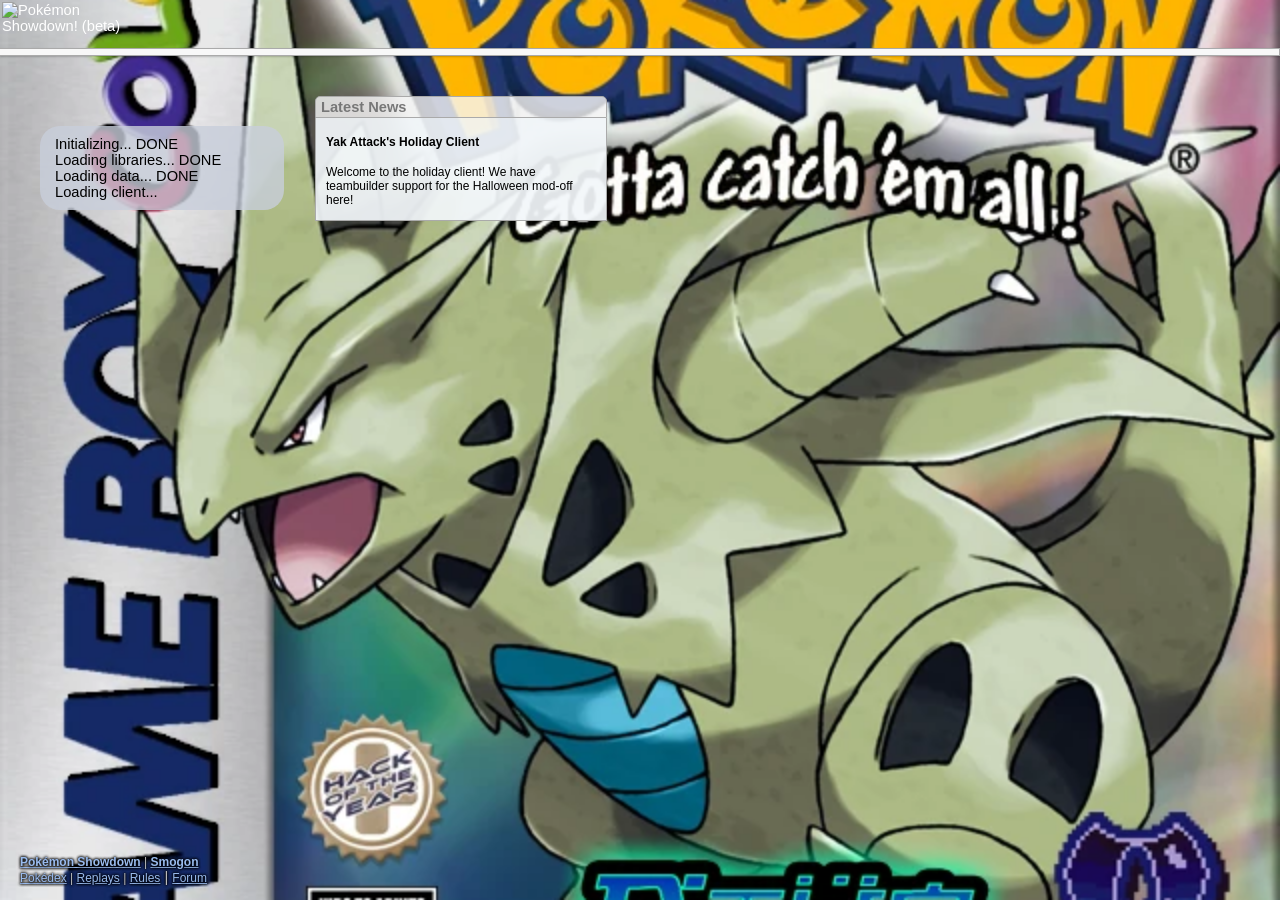
==== index.html @ c8889f90 "index.html" ====
﻿<!DOCTYPE html>
<html>
	<head>
		<meta charset="UTF-8" />
		<meta id="viewport" name="viewport" content="width=device-width" />
		<title>Holiday Server/Client</title>
		<link rel="shortcut icon" href="favicon.ico" id="dynamic-favicon" />
		<link rel="stylesheet" href="style/battle.css" />
		<link rel="stylesheet" href="style/client.css" />
		<link rel="stylesheet" href="style/sim-types.css" />
		<link rel="stylesheet" href="style/utilichart.css" />
		<link rel="stylesheet" href="style/font-awesome.css" />
		<meta name="robots" content="noindex" />
		<meta http-equiv="X-UA-Compatible" content="IE=Edge" />
		<script src="config/config.js"></script>
		<script>
			function loadRemoteData(src) {
				var scriptEl = document.createElement('script');
				scriptEl.src = src.replace(/.*\/?data\//g, 'https://play.pokemonshowdown.com/data/');
				document.head.appendChild(scriptEl);
			}
			Config.testclient = true;
			(function() {
				if (location.search !== '') {
					var m = /\?~~(([^:\/]*)(:[0-9]*)?)/.exec(location.search);
					if (m) {
						Config.server = {
							id: m[1],
							host: m[2],
							port: (m[3] && parseInt(m[3].substr(1))) || 8000
						};
					} else {
						alert('Unrecognised query string syntax: ' + location.search);
					}
				}
			})();
		</script>
		<!--[if lte IE 8]><script>
			Config.oldie = true;
		</script><![endif]-->
	</head>
	<body>
		<div id="header" class="header">
			<img class="logo" src="pokemonshowdownbeta.png" alt="Pok&eacute;mon Showdown! (beta)" width="146" height="44" /><div class="maintabbarbottom"></div>
		</div>
		<div class="ps-room scrollable" id="mainmenu"><div class="mainmenuwrapper">
			<div class="leftmenu">
				<div class="activitymenu">
					<div class="pmbox">
						<div class="pm-window news-embed">
							<h3><button class="closebutton" tabindex="-1" aria-label="Close"><i class="fa fa-times-circle"></i></button><button class="minimizebutton" tabindex="-1" aria-label="Minimize"><i class="fa fa-minus-circle"></i></button>Latest News</h3>
							<div class="pm-log" style="max-height:none">
								<div class="newsentry"><h4>Yak Attack's Holiday Client</h4><p>Welcome to the holiday client! We have teambuilder support for the Halloween mod-off here!</p><strong></strong></div>
							</div>
						</div>
					</div>
				</div>
				<div class="mainmenu">
					<div id="loading-message" class="mainmessage">Initializing... <noscript>FAILED<br /><br />Pok&eacute;mon Showdown requires JavaScript.</noscript></div>
				</div>
			</div>
			<div class="rightmenu">
			</div>
			<div class="mainmenufooter">
				<small><a href="//pokemonshowdown.com/" target="_blank"><strong>Pok&eacute;mon Showdown</strong></a> | <a href="http://smogon.com/" target="_blank"><strong>Smogon</strong></a><br><a href="//pokemonshowdown.com/dex/" target="_blank">Pokédex</a> | <a href="//pokemonshowdown.com/replay/" target="_blank">Replays</a> | <a href="//pokemonshowdown.com/rules" target="_blank">Rules</a></small> | <small><a href="//pokemonshowdown.com/forums/" target="_blank">Forum</a></small>
			</div>
		</div></div>
		<script>
			document.getElementById('loading-message').innerHTML += ' DONE<br />Loading libraries...';
		</script>
		<script nomodule src="/js/lib/ps-polyfill.js"></script>
		<script src="js/lib/jquery-2.1.4.min.js"></script>
		<script src="js/lib/jquery-cookie.js"></script>
		<script src="js/lib/autoresize.jquery.min.js"></script>
		<script src="js/battle-sound.js"></script>
		<script src="config/testclient-key.js"></script>
		<script src="js/lib/html-css-sanitizer-minified.js"></script>
		<script src="js/lib/lodash.core.js"></script>
		<script src="js/lib/backbone.js"></script>
		<script src="js/lib/d3.v3.min.js"></script>

		<script>
			document.getElementById('loading-message').innerHTML += ' DONE<br />Loading data...';
			window.exports = window;
		</script>

		<script src="js/battledata.js" onerror="alert('You must build the client with `node build` before using testclient.html')"></script>
		<script src="data/text.js" onerror="loadRemoteData(this.src)"></script>
		<script src="data/pokedex-mini.js" onerror="loadRemoteData(this.src)"></script>
		<script src="data/pokedex-mini-bw.js" onerror="loadRemoteData(this.src)"></script>
		<script src="data/typechart.js" onerror="loadRemoteData(this.src)"></script>
		<script src="js/battle.js"></script>
		<script src="js/lib/sockjs-1.4.0-nwjsfix.min.js"></script>
		<script src="js/lib/color-thief.min.js"></script>

		<script>
			document.getElementById('loading-message').innerHTML += ' DONE<br />Loading client...';
		</script>

		<script src="js/client.js"></script>
		<script src="js/client-topbar.js"></script>
		<script src="js/client-mainmenu.js"></script>
		<script src="js/client-teambuilder.js"></script>
		<script src="js/client-ladder.js"></script>
		<script src="js/client-chat.js"></script>
		<script src="js/client-chat-tournament.js"></script>
		<script src="js/battle-tooltips.js"></script>
		<script src="js/client-battle.js"></script>
		<script src="js/client-rooms.js"></script>
		<script src="js/storage.js"></script>
		<script src="data/graphics.js" onerror="loadRemoteData(this.src)"></script>

		<script src="data/pokedex.js" onerror="loadRemoteData(this.src)"></script>
		<script src="data/moves.js" onerror="loadRemoteData(this.src)"></script>
		<script src="data/items.js" onerror="loadRemoteData(this.src)"></script>
		<script src="data/abilities.js" onerror="loadRemoteData(this.src)"></script>

		<script src="data/search-index.js" onerror="loadRemoteData(this.src)"></script>
		<script src="data/teambuilder-tables.js" onerror="loadRemoteData(this.src)"></script>
		<script src="data/mod-sprites.js" onerror="loadRemoteData(this.src)"></script>
		<script src="data/mod-config.js" onerror="loadRemoteData(this.src)"></script>
		<script src="js/battle-dex-search.js"></script>
		<script src="js/search.js"></script>

		<script src="data/aliases.js" async="async" onerror="loadRemoteData(this.src)"></script>

		<script>
			window.onload = () => {
				window.app = new App();
			}
		</script>

	</body>
</html>
---- style/client.css ----
/*********************************************************
 * Global
 *********************************************************/

 html, body {
	margin: 0;
	padding: 0;
	height: 100%;
	overflow: visible;
}
body {
	color: white;
	font-size: 11pt;
	font-family: Verdana, Helvetica, Arial, sans-serif;

	/* see http://pokemonshowdown.com/credits */
	background: #344b6c url(../fx/prism1.png) no-repeat left center fixed;
	-webkit-background-size: cover;
	-moz-background-size: cover;
	-o-background-size: cover;
	background-size: cover;
}

.pad {
	margin: 0;
	padding: 5px 15px;
}
.pad p {
	margin: 9px 0;
}
.label {
	font-size: 9pt;
	font-weight: bold;
	display: block;
}
.optlabel {
	font-size: 9pt;
	display: block;
}
.label strong {
	font-size: 11pt;
	display: block;
}
.label .textbox {
	display: block;
}
.textbox {
	border: 1px solid #AAAAAA;
	border-radius: 3px;
	padding: 2px 3px;
	font-family: Verdana, Helvetica, Arial, sans-serif;
	font-size: 9pt;

	box-shadow: inset 0px 1px 2px #CCCCCC, 1px 1px 0 rgba(255,255,255,.6);
	background: #F8FBFD;
	color: black;
}
.textbox:hover {
	border-color: #474747;
	box-shadow: inset 0px 1px 2px #D2D2D2, 1px 1px 0 rgba(255,255,255,.6);
	background: #FFFFFF;
}
.textbox:focus,
.button:focus {
	outline: 0 none;
	border-color: #004488;
	box-shadow: inset 0px 1px 2px #D2D2D2, 0px 0px 5px #2266AA;
}
.textbox:focus {
	background: #FFFFFF;
}
.textbox.disabled, .textbox:disabled {
	background: #CCCCCC;
	color: #555555;
}
.buttonbar {
	margin-top: 1em;
	text-align: center;
}

hr {
	border-top: 1px solid #999999;
	border-bottom: 0;
	border-left: 0;
	border-right: 0;
}

select {
	font-size: 9pt;
	font-family: Verdana, Helvetica, Arial, sans-serif;
}

/* .dark a.button {
	color: #222222;
	text-shadow: 0 1px 0 white;
	border: solid 1px #AAAAAA;
	background: #e3e3e3;
	background: linear-gradient(to bottom,  #f6f6f6,  #e3e3e3);
}
.dark a.button:hover {
	background: #cfcfcf;
	background: linear-gradient(to bottom,  #f2f2f2,  #c2c2c2);
	border-color: #606060;
}
.dark a.button:active {
	background: linear-gradient(to bottom,  #cfcfcf,  #f2f2f2);
} */

.dark .button.notifying {
	background: #6BACC5;
	border-color: #2C9CC1;
}

.dark .button.notifying.subtle {
	border-color: #000000;
	background: #b2d7f7;
	color: black;
}

.dark .button.notifying:hover {
	background: #6BACC5;
	border-color: #FFFFFF;
}

.dark a.button:visited {
	color: #F9F9F9;
}
.dark a.button.subtle-notifying {
	color: #61A3BB;
}

.dark .textbox {
	border-color: #888888;

	box-shadow: none;
	background: #282B2D;
	color: #DDD;
}
.dark .textbox:hover {
	border-color: #BBBBBB;
	box-shadow: none;
	background: #222222;
}
.dark .textbox:focus,
.dark .button:focus {
	outline: 0 none;
	border-color: #BBBBBB;
	box-shadow: 0px 0px 4px #88CCFF, 0px 0px 4px #88CCFF;
}
.dark .textbox:focus {
	background: #111111;
}
/* .dark .roomtab.button.closable,
.dark .roomtab.button {
	background: #3A3A3A;
	border-color: #A9A9A9;
	color: #F9F9F9;
	text-shadow: 1px 1px 0 #111;
}
.dark .roomtab.button:hover {
	background: #606060;
	border-color: #EEEEEE;
}
.dark .roomtab.button.cur.closable,
.dark .roomtab.button.cur {
	background: #636363;
	border-color: #A9A9A9;
	color: #F9F9F9;
	text-shadow: 1px 1px 0 #111;
} */
.dark .tabbar a.button.subtle-notifying {
	color: #6BACC5;
}
.dark .tabbar a.button.notifying {
	background: #6BACC5;
	border-color: #2C9CC1;
	color: #000;
	text-shadow: none;
}
.dark .maintabbarbottom {
	background: #636363;
	border-color: #A9A9A9;
}

/* .dark button {
	background: #777777;
	box-shadow: none;
	border: 1px solid #EEEEEE;
	color: #EEEEEE;
	border-radius: 5px;
}
*/
.dark .folderButton,
.dark .tabbar a.button,
.dark .popupmenu .folderButton,
.dark .popupmenu .folderButtonOpen,
.dark .popupmenu button.button {
	background: #484848;
	box-shadow: inset 0 3px 4px rgba(255, 255, 255, 0.25);
	border-color: #A9A9A9;
	text-shadow: none;
	color: #F9F9F9;
}

.dark .popupmenu button.folderButtonOver {
	background: linear-gradient(to bottom, #2a2a2a, #313131);
}

.dark .popupmenu button.folderButtonOpen:hover {
	color: #F9F9F9;
}

.dark .popupmenu button.folderButtonOpen:hover,
.dark .folderButton:hover,
.dark .popupmenu button.folderButton:hover,
.dark .popupmenu button.button:hover,
.dark .tabbar a.button:hover {
	background: #606060;
	border-color: #EEEEEE;
}

.dark .folderButton:hover,
.dark .popupmenu button.folderButton:hover,
.dark .popupmenu button.button:hover {
	color: #F9F9F9;
}

.dark .tabbar a.button.notifying:hover {
	background: #92C2D3;
}
.dark .tabbar a.button:active {
	background: #3A3A3A;
	border-color: #EEEEEE;
	box-shadow: none;
}
.dark .button.cur,
.dark .button.cur:hover,
.dark .tabbar a.button.cur,
.dark .tabbar a.button.cur:hover {
	background: #636363;
	border-color: #A9A9A9;
	box-shadow: none;
	color: #F9F9F9;
}
.dark .button.disabled,
.dark .button.disabled:hover,
.dark .button.disabled:active {
	background: #555555;
	border-color: #555555;
	box-shadow: none;
	color: #999999;
}
/*
.dark .closebutton,
.dark .minimizebutton,
.dark button.subtle {
	background: none;
	border: none;
} */

/*********************************************************
 * Header
 *********************************************************/

.header {
	position: relative;
	height: 50px;
	background: url(../fx/client-topbar-bg.png) repeat-x left top scroll;
}
.header h1 {
	margin: 0;
	padding: 0;
}
.header .logo {
	float: left;
	margin: 2px 0 0 2px;
}

.userbar {
	position: absolute;
	top: 12px;
	right: 12px;
	font-weight: bold;
}
.userbar .username {
	color: black;
	text-shadow: 1px 1px 0 #f8f8f8, 1px -1px 0 #f8f8f8, -1px 1px 0 #f8f8f8, -1px -1px 0 #f8f8f8;
}
.username {
	cursor: pointer;
}
@media (max-width: 500px) {
	.usernametext {
		display: none
	}
}
.userbar button.icon {
	height: 25px;
	width: 27px;
	font-size: 16px;
	text-align: center;
	padding: 0;
}
.userbar button.icon i {
	margin: 0 -5px;
}

.tabbar {
	position: absolute;
	bottom: 1px;
	left: 0;
	right: 0;

	display: block;
	list-style: none;
	margin: 0;
	padding: 0 0 0 0;
	height: 37px;
	text-align: left;

	color: white;
	text-shadow: 0 1px 0 black;
	font-size: 10pt;

	line-height: 100%;
}
.maintabbarbottom {
	content: "";
	display: block;
	position: absolute;
	left: 0;
	right: 0;
	bottom: -6px;
	height: 6px;
	background: #f8f8f8;
	border: solid 1px #AAAAAA;
	border-left: 0;
	margin: -1px 0 0 0;
	-webkit-box-shadow: 0 1px 2px rgba(0,0,0,.2);
	-moz-box-shadow: 0 1px 2px rgba(0,0,0,.2);
	box-shadow: 0 1px 2px rgba(0,0,0,.2);
}
.tabbar.maintabbar {
	margin-left: 144px;
	margin-right: 165px;
	overflow: hidden;
}
.tabbar.maintabbar.minitabbar {
	margin-left: 0;
}
.maintabbar .inner {
	width: 400%; /* make sure overflows go right and not down */
}
.maintabbar .overflow {
	position: absolute;
	bottom: 0;
	right: 0;
	z-index: 12;
}
.maintabbar .overflow .button {
	height: 37px;
	width: 32px;
	font-size: 12pt;
	margin: 0;
	border-radius: 0;
}

.popupmenu button.button {
	outline: none;
	cursor: pointer;
	text-align: center;
	text-decoration: none;
	border-radius: 5px;
	-webkit-box-shadow: 0 1px 2px rgba(0,0,0,.2), inset 0 -1px 2px rgba(255,255,255,1);
	-moz-box-shadow: 0 1px 2px rgba(0,0,0,.2), inset 0 -1px 2px rgba(255,255,255,1);
	box-shadow: 0 1px 2px rgba(0,0,0,.2), inset 0 -1px 2px rgba(255,255,255,1);
	border-radius: 5px;
	font-family: Verdana, Helvetica, Arial, sans-serif;
	display: inline-block;

	/* default colors */
	color: #222222;
	text-shadow: 0 1px 0 white;
	border: solid 1px #AAAAAA;
	background: #e3e3e3;
	background: linear-gradient(to bottom,  #f6f6f6,  #e3e3e3);

	font-size: 9pt;
	padding: 3px 8px;
}

.popupmenu i {
	display: inline-block;
	width: 16px;
	color: #777777;
}

.popupmenu button.folderButton,
.popupmenu button.folderButtonOpen {
	width: 172px;
	outline: none;
	cursor: pointer;
	text-decoration: none;
	border-radius: 5px;
	-webkit-box-shadow: 0 1px 2px rgba(0,0,0,.2), inset 0 -1px 2px rgba(255,255,255,1);
	-moz-box-shadow: 0 1px 2px rgba(0,0,0,.2), inset 0 -1px 2px rgba(255,255,255,1);
	box-shadow: 0 1px 2px rgba(0,0,0,.2), inset 0 -1px 2px rgba(255,255,255,1);
	border-radius: 5px;
	font-family: Verdana, Helvetica, Arial, sans-serif;
	display: inline-block;
	/* default colors */
	color: #222222;
	text-shadow: 0 1px 0 white;
	border: solid 1px #AAAAAA;
	background: #e3e3e3;
	background: linear-gradient(to bottom,  #f6f6f6,  #e3e3e3);
	font-size: 9pt;
	padding: 3px 8px;
}

.popupmenu button.folderButtonOpen {
	background: linear-gradient(to bottom,  #e4e4e4,  #d3d3d3);
}

.button.small,
.button.small {
	font-size: 8pt;
	padding: 2px 5px;
}
.button.big,
.button.big {
	font-size: 12pt;
	padding: 5px 10px;
}
.popupmenu button.folderButton:hover,
.popupmenu button.folderButtonOpen:hover,
.popupmenu button.button:hover {
	background: #cfcfcf;
	background: linear-gradient(to bottom,  #f2f2f2,  #c2c2c2);
	border-color: #606060;
}
.popupmenu button.button:active {
	background: linear-gradient(to bottom,  #cfcfcf,  #f2f2f2);
}

.mainmenuwrapper .menugroup .button.disabled,
.mainmenuwrapper .menugroup .button.disabled:hover,
.mainmenuwrapper .menugroup .button.disabled:active {
	cursor: default;
	background: #EEEEEE;
	border-color: #CCCCCC;
	border-style: solid;
	border-width: 1px;
	color: #999999;
	text-shadow: none;
	box-shadow: 0 1px 2px rgba(0,0,0,.1);
}

.button.notifying {
	border-color: #AA8866;
	background: #e3c3a3;
}
.button.notifying:hover {
	border-color: #604020;
	background: #cfaf8f;
}
.button.notifying.subtle {
	border-color: #000000;
	background: #b2d7f7;
	color: black;
}
.button.cur,
.folderButton.cur,
.button.cur:hover {
	color: #777777;
	background: #f8f8f8;
	box-shadow: none;
	border-color: #AAAAAA;
	cursor: default;
}
.button.subtle-notifying {
	color: #AA6600;
}
.button.subtle-notifying .fa-comment-o:before,
.button.notifying .fa-comment-o:before {
	content: "\f0e6";
}

i.subtle {
	opacity: 0.25;
	filter: alpha(opacity=25);
}

i.subtle:hover {
	opacity: 1.0;
	filter: alpha(opacity=100);
}


.tabbar li,
.tabbar ul {
	display: block;
	float: left;

	list-style: none;
	margin: 0;
	padding: 0;
}
.tabbar a.button {
	display: inline-block;
	height: 28px;
	min-width: 52px;
	white-space: nowrap;

	position: relative;
	padding: 3px 2px 3px 2px;
	margin: 0 -1px 0 0;
	top: 1px;
	border-radius: 0;
	box-shadow: none;
	font-size: 11px;
}
.tabbar a.button i {
	display: block;
	text-align: center;
	margin: 1px auto 0 auto;
	font-style: normal;
	font-size: 14px;
	height: 14px;
}
.tabbar a.button span {
	display: block;
	overflow: hidden;
}
.tabbar a.button i.text {
	font-size: 11px;
	margin-right: 8px;
	padding-left: 0;
	overflow: hidden;
	font-weight: bold;
}
.tabbar a.button i.text + span {
	margin-right: -6px;
}
.tabbar a.button:hover,
.tablist a.button:hover {
	z-index: 10;
}
.tabbar a.button.cur,
.tabbar a.button.cur:hover {
	border-bottom: 0;
	padding-top: 3px;
	padding-bottom: 5px;
	top: 0px;
}
.tabbar li:first-child a.button {
	border-top-left-radius: 5px;
	margin-left: 6px;
}
.tabbar li:last-child a.button {
	border-top-right-radius: 5px;
}
.tabbar a.closable {
	padding-right: 8px;
}
.tabbar .closebutton {
	display: inline-block;
	margin: 0 0 0 -17px;
	width: 17px;
	text-align: left;
	top: 3px;
	vertical-align: top;
	position: relative;
	z-index: 11;
}
.tabbar a.cur + .closebutton {
	top: 2px;
}
.header-username,
.closebutton,
.minimizebutton {
	text-decoration: none;
	font-size: 14px;
	color: #999999;
	text-shadow: none;
	border: 0;
	padding: 0;
	margin: 0;
	background: transparent;
	cursor: pointer;
}
.closebutton:hover {
	color: #BB2222;
}
span.header-username:hover {
	color: #333333;
}
.minimizebutton:hover,
.pm-window h3:hover .minimizebutton {
	color: #333333;
}
.pm-window h3 .closebutton:hover + .minimizebutton {
	color: #999999 !important;
}
.pm-window h3 span.header-username:hover + .minimizebutton {
	color: #999999 !important;
}
.closebutton:active,
.minimizebutton:active {
	color: #661111;
}
.pm-minimized .minimizebutton .fa-minus-circle:before {
	content: "\f055";
}

.tablist li, .tablist ul {
	list-style: none;
	margin: 0;
	padding: 0;
}
.tablist ul {
	padding: 3px 0 4px 0;
}
.tablist li {
	margin: 0 -5px -1px -5px;
	padding: 0;
}
.tablist .button {
	position: relative;
	box-shadow: inset 0 0px 2px rgba(255,255,255,1);
	font-size: 11pt;
	padding: 4px 28px 4px 6px;
	width: 120px;
	height: 18px;
	text-align: left;
	border-radius: 0;
	display: block;
	white-space: nowrap;
	overflow: hidden;
	text-overflow: ellipsis;
}
.tablist li:first-child .button {
	border-top-left-radius: 5px;
	border-top-right-radius: 5px;
}
.tablist li:last-child .button {
	border-bottom-left-radius: 5px;
	border-bottom-right-radius: 5px;
}
.tablist .closebutton {
	display: block;
	float: right;
	margin-top: -28px;
	padding: 5px 0 0 0;
	height: 23px;
	font-size: 14px;
	width: 28px;
	text-align: center;

	position: relative;
	z-index: 11;
}
.tablist i.text {
	font-size: 9pt;
	font-weight: normal;
	font-style: normal;
	margin-right: 3px;
}
.tablist i.text::before {
	content: '[';
}
.tablist i.text::after {
	content: ']';
}

/*********************************************************
 * Rooms
 *********************************************************/

.ps-room {
	position: absolute;
	display: block;
	top: 56px;
	left: 0;
	right: 0;
	bottom: 0;

	border-left: 1px solid #AAAAAA;
	margin-left: -1px;
}
.scrollable {
	overflow: auto;
	-webkit-overflow-scrolling: touch;
	overflow-scrolling: touch;
}
.ps-room.ps-room-light {
	background: rgba(242,247,250,.85);
	color: black;
}
.ps-room.ps-room-opaque {
	background: #EEF2F5;
	color: black;
}

.ps-overlay {
	position: absolute;
	top: 0;
	left: 0;
	right: 0;
	bottom: 0;
	background: #CCCCCC;
	background: rgba(212, 212, 212, .5);

	overflow: auto;
	-webkit-overflow-scrolling: touch;
	overflow-scrolling: touch;
	z-index: 20;
}
.ps-popup {
	position: absolute;
	top: auto; right: auto; left: auto; bottom: auto;
	text-align: left;
	background: #E1E8E8;
	color: black;
	border: 1px solid #999999;
	padding: 2px 10px;

	border-radius: 6px;
	box-shadow: inset 1px 1px 0 #ffffff, inset -1px -1px 0 #DDDDDD, 2px 2px 3px rgba(0,0,0,.2);
	z-index: 20;
}
.ps-overlay .ps-popup {
	position: static;
	margin: 80px auto 20px auto;
	max-width: 320px;
}
.ps-popup p,
.ps-popup h3 {
	margin: 7px 0;
}
.ps-popup h3 {
	font-size: 12pt;
}
p.or {
	font-size: 12pt;
	font-style: italic;
	font-weight: bold;
	color: #444444;
	margin: 20px 0;
	text-align: center;
}
p.or:before,
p.or:after {
	content: "";
	font-size: 10px;
	padding: 0 0 0 85px;
	margin: 0 9px 0 0;
	border-bottom: 1px solid #777777;
	position: relative;
	top: -7px;
}
p.or:after {
	margin: 0 0 0 9px;
}
.ps-popup p.error {
	font-weight: bold;
	color: #EE4422;
}

.popupmenu, popupmenu li {
	margin: -2px 0 -1px 0;
	padding: 0;
	list-style: none;
	font-size: 8pt;
}
.popupmenu h3 {
	margin: 5px 0 0 -2px;
	padding: 1px 0;
	font-size: 8pt;
	color: #579;
}
.popupmenu li:first-child h3 {
	margin-top: 0;
}
.popupmenu button {
	display: block;
	font-size: 8pt;
	font-family: Verdana, Helvetica, Arial, sans-serif;
	margin: 0 0 0 6px;
	padding: 2px 3px;
	border: 1px solid transparent;
	border-radius: 2px;
	background: transparent;
	color: black;
	width: 204px;
	text-align: left;

	box-sizing: border-box;
}
@media (max-height:590px) {
	.popupmenu h3 {
		margin-top: 2px;
	}
	.popupmenu, popupmenu li {
		margin: -3px 0 -2px 0;
	}
}
@media (max-height:518px) {
	.popupmenu h3 {
		margin-top: 1px;
	}
}

.popupmenu button.sel {
	border-color: #AAAAAA;
	white-space: nowrap;
	overflow: hidden;
}
.popupmenu button:hover,
.popupmenu button.sel:hover {
	border-color: #888888;
	background: #D5D5D5;
	color: black;
}
.popupmenu button.button {
	margin: 2px auto 5px;
	width: 184px;
}
.select, .team {
	width: 230px;
	height: 32px;
	padding: 0 5px;
	font-size: 9pt;
	text-align: left;
	font-family: Verdana, Helvetica, Arial, sans-serif;
	cursor: pointer;

	border-radius: 4px;
	border: 1px solid #888888;
	background: #EEEEEE;
	box-shadow: inset 0 1px 0 #FFFFFF;
	background: linear-gradient(to bottom,  #edf2f8,  #d7e3ec);
	color: black;
	box-sizing: border-box;
}
.team:focus {
	outline: 0 none;
	border: 1px solid #004488;
	box-shadow: inset 0px 1px 2px #D2D2D2, 0px 0px 5px #2266AA;
}
.select.teamselect {
	height: 50px;
	white-space: nowrap;
	overflow: hidden;
}
.teamselect strong {
	display: block;
	font-size: 8pt;
	margin-right: 15px;
	text-align: center;
}
.teamselect:disabled strong {
	color: #777777;
}
.dark .teamselect:disabled strong {
	color: #505050;
}
.teamselect small {
	margin: -1px 0 0 -3px;
	display: block;
}
.teamselect small .picon {
	margin: 0 -3px;
}
.select:hover, .team.team-hover {
	border-color: #555555;
	background: #FFFFFF;
	background: linear-gradient(to bottom,  #dce4ec,  #c6d3e0);
}
.select:active, .team:active {
	border-color: #777777;
	background: #DDDDDD;
	box-shadow: none;
	background: linear-gradient(to bottom,  #d1dce6,  #e7edf2);
}
.select:after {
	float: right;
	font-size: 14px;
	content: "\f0d7";
	font-family: FontAwesome;
	-webkit-font-smoothing: antialiased;
	color: #777777;
}
.select:disabled {
	border-color: #999999;
	background: rgba(220,220,220,.65);
	color: #555555;
	box-shadow: none;
}
.select:disabled:after {
	color: #AAAAAA;
}
.select:disabled small {
	opacity: 0.7;
}
.select.preselected,
.select:disabled.preselected {
	color: black;
}

/*********************************************************
 * Main menu
 *********************************************************/

.leftmenu {
	padding: 40px 0 0 0;
	width: 324px;
}
.rightmenu {
	position: absolute;
	top: 40px;
	right: 25px;
}
.activitymenu {
	position: absolute;
	left: 325px;
	top: 40px;
}
.mainmenu {
	padding: 0 0 51px 0;
}

.battleform {
	width: 230px;
	text-align: left;
	margin: 0 auto;
}
.battleform .buttonbar {
	text-align: center;
}

.mainmenuwrapper {
	position: relative;
	min-height: 100%;
}
.mainmenufooter {
	position: absolute;
	bottom: 15px;
	left: 20px;
	color: #BBBBBB;
	text-shadow: 0 0 3px black, 0 0 3px black, 0 0 3px black;
}
.mainmenufooter blockquote {
	margin: 0 0 1em 0;
	padding: 0;
}
.mainmenufooter small {
	font-size: 9pt;
}
.mainmenufooter small small {
	font-size: 8pt;
}
.mainmenufooter a {
	text-decoration: underline;
	color: #99BBEE;
}
.mainmenufooter a:hover {
	text-decoration: underline;
	color: #CCDDFF;
}

.pmbox {
	width: 270px;
	margin: 0 auto;
	min-height: 2px;
}
.pm-window {
	margin: 0 -12px 12px -10px;
}
.tiny-layout .pm-window {
	margin: 0 0 12px 0;
}
.pm-window h3 {
	background: rgba(248,248,248,.8);
	color: #777777;
	margin: 0;
	padding: 2px 2px 2px 5px;
	font-size: 11pt;
	border: 1px solid #AAAAAA;
	border-top-left-radius: 5px;
	border-top-right-radius: 5px;
	cursor: pointer;
}
.pm-window h3:hover {
	color: #333333;
}
.pm-window h3.pm-minimized {
	border-radius: 5px;
}
.pm-window h3.pm-notifying {
	border-color: #AA8866;
	background: #E3C3A3;
}
.pm-window h3.pm-notifying:hover {
	border-color: #604020;
	background: #CFAF8F;
}
.pm-window h3 .closebutton,
.pm-window h3 .minimizebutton {
	float: right;
	margin: -3px -3px;
	width: 22px;
	height: 22px;
}
.pm-window h3 small {
	color: #888888;
	font-weight: normal;
	vertical-align: 1px;
}
.pm-log {
	min-height: 100px;
	max-height: 300px;
	background: rgba(242,247,250,.925);
	color: black;
	border: 1px solid #AAAAAA;
	border-top: 0;
	border-bottom: 0;

	overflow: auto;
	-webkit-overflow-scrolling: touch;
	overflow-scrolling: touch;
	word-wrap: break-word;
}
.pm-buttonbar {
	padding-bottom: 3px;
}
.pm-log-add {
	color: black;
	border: 1px solid #AAAAAA;
	border-bottom-left-radius: 5px;
	border-bottom-right-radius: 5px;
	background: rgba(242,247,250,.85);
}
.pm-window.collapsed .pm-log,
.pm-window.collapsed .pm-log-add {
	display: none;
}
.pm-window.focused h3,
.pm-window.focused .pm-log,
.pm-window.focused .pm-log-add {
	border-color: #555555;
}
.pm-window.focused h3,
.pm-window.focused h3:hover {
	background: #f8f8f8;
	color: #222222;
}
.challenge {
	margin-top: -1px;
	background: #fcd2b3;
	border: 1px solid #f57b21;
	color: #682f05;
	padding: 1px 5px;
}
.challenge p {
	margin: 4px 0;
}
.newsentry {
	font-size: 9pt;
	padding: 1px 10px;
	border-bottom: 1px solid #AAAAAA;
}
.unread {
	background: rgba(255,240,130,0.33);
}

.tiny-layout .leftmenu,
.tiny-layout .rightmenu,
.tiny-layout .activitymenu {
	position: static;
	top: 0;
	right: 0;
	left: 0;
	width: auto;
	margin: 0;
	padding: 0;
}
.tiny-layout .leftmenu {
	padding-top: 30px;
}
.tiny-layout .activitymenu {
	padding-bottom: 8px;
}

.mainmessage {
	display: block;
	padding: 10px 15px;
	margin: 30px 40px;
	max-width: 400px;
	border-radius: 20px;

	background: rgba(201, 207, 219, .8);
	color: black;
}
.menugroup {
	display: block;
	padding: 10px 0;
	margin: 0 auto 30px auto;
	max-width: 270px;
	border-radius: 20px;

	background: rgba(0,0,0,.2);
	color: white;
	text-shadow: 0 1px 0 black;
	text-align: center;
}

.mainmessage p,
.menugroup p {
	margin: 10px 0;
}
.menugroup .button {
	box-sizing: border-box;
	font-size: 12pt;

	display: inline-block;
	padding: 5px 7px 3px 7px;

	width: 200px;

	text-shadow: 0 -1px 0 hsl(210,40%,10%);
	box-shadow: 0 1px 2px rgba(0,0,0,.2), inset 0 1px 1px rgba(255,255,255,.8);

	/* default colors */
	color: #FFFFFF;
	border: solid 1px #AAAAAA;
	background: #779EC5;
	background: hsl(210,40%,62%);
	background: linear-gradient(to bottom,  hsl(210,40%,72%),  hsl(210,40%,52%));
	border-color: hsl(210,40%,40%);
}
.menugroup .button.big {
	width: 230px;
	height: 50px;
	padding: 0;
	font-size: 14pt;
}
.menugroup .button.big small {
	display: block;
	font-size: 9pt;
}
.menugroup .button:hover {
	background: #5485B6;
	background: hsl(210,40%,52%);
	background: linear-gradient(to bottom,  hsl(210,40%,62%),  hsl(210,40%,42%));
	border-color: hsl(210,40%,21%);
}
.menugroup .button:active {
	box-shadow: 0 1px 2px rgba(0,0,0,.2), inset 0 -1px 1px rgba(255,255,255,.3), inset 0 1px 1px rgba(0,0,0,.4);
	background: #406B96;
	background: hsl(210,40%,42%);
	background: linear-gradient(to bottom,  hsl(210,40%,42%),  hsl(210,40%,58%));
	border-color: hsl(210,40%,21%);
}

.button.mainmenu1 { background: linear-gradient(to bottom,  hsl(5,40%,72%),  hsl(5,40%,52%)); border-color: hsl(5,40%,40%); }
.button.mainmenu1:hover { background: linear-gradient(to bottom,  hsl(5,40%,62%),  hsl(5,40%,42%)); }
.button.mainmenu1:active { background: linear-gradient(to bottom,  hsl(5,40%,42%),  hsl(5,40%,58%)); }

.button.mainmenu2 { background: linear-gradient(to bottom,  hsl(30,40%,72%),  hsl(30,40%,52%)); border-color: hsl(30,40%,40%); }
.button.mainmenu2:hover { background: linear-gradient(to bottom,  hsl(30,40%,62%),  hsl(30,40%,42%)); }
.button.mainmenu2:active { background: linear-gradient(to bottom,  hsl(30,40%,42%),  hsl(30,40%,58%)); }

.button.mainmenu3 { background: linear-gradient(to bottom,  hsl(60,40%,72%),  hsl(60,40%,52%)); border-color: hsl(60,40%,40%); }
.button.mainmenu3:hover { background: linear-gradient(to bottom,  hsl(60,40%,62%),  hsl(60,40%,42%)); }
.button.mainmenu3:active { background: linear-gradient(to bottom,  hsl(60,40%,42%),  hsl(60,40%,58%)); }

.button.mainmenu4 { background: linear-gradient(to bottom,  hsl(130,40%,72%),  hsl(130,40%,52%)); border-color: hsl(130,40%,40%); }
.button.mainmenu4:hover { background: linear-gradient(to bottom,  hsl(130,40%,62%),  hsl(130,40%,42%)); }
.button.mainmenu4:active { background: linear-gradient(to bottom,  hsl(130,40%,42%),  hsl(130,40%,58%)); }

.button.mainmenu5 { background: linear-gradient(to bottom,  hsl(210,40%,72%),  hsl(210,40%,52%)); border-color: hsl(210,40%,40%); }
.button.mainmenu5:hover { background: linear-gradient(to bottom,  hsl(210,40%,62%),  hsl(210,40%,42%)); }
.button.mainmenu5:active { background: linear-gradient(to bottom,  hsl(210,40%,42%),  hsl(210,40%,58%)); }

.button.mainmenu6 { background: linear-gradient(to bottom,  hsl(270,40%,72%),  hsl(270,40%,52%)); border-color: hsl(270,40%,40%); }
.button.mainmenu6:hover { background: linear-gradient(to bottom,  hsl(270,40%,62%),  hsl(270,40%,42%)); }
.button.mainmenu6:active { background: linear-gradient(to bottom,  hsl(270,40%,42%),  hsl(300,40%,58%)); }

.rightmenu {
	width: 294px;
}
.rightmenu .menugroup .button {
	width: 180px;
}
@media (max-width:895px) {
	.mainmenu {
		padding-bottom: 1px;
	}
	.rightmenu, .tiny-layout .rightmenu {
		position: static;
		top: 0;
		right: 0;
		padding-bottom: 51px;
	}
	.rightmenu {
		width: 324px;
	}
	.rightmenu .menugroup .button {
		width: 200px;
	}
}

/*********************************************************
 * Ladder
 *********************************************************/

.ladder table, .ladder td, .ladder th {
	border-collapse: collapse;
	border: 1px solid #BBBBBB;
}
.ladder td, .ladder th {
	padding: 3px 5px;
}
.ladder th {
	text-align: left;
	font-size: 9pt;
	background: #EEEEEE;
	color: #111111;
}
.ladder span {
	color: gray;
}

.hidden {
	display: none;
}

/*********************************************************
 * Room list
 *********************************************************/

.roomlisttop {
	max-width: 480px;
	margin-bottom: 10px;
}
.roomcounters {
	max-width: 480px;
	margin: 8px 0 15px 0;
	text-align: center;
}
@media (max-width: 382px) {
	.roomcounters {
		margin: 38px 0 15px 0;
	}
}
.roomcounters button {
	margin: 0 auto;
	width: 120px;
	height: 60px;
	padding: 3px 8px;
	text-align: center;
	vertical-align: middle;
	font-size: 10pt;
	position: relative;
}
.roomcounters button strong {
	display: block;
	font-size: 18pt;
	font-weight: normal;
}
.roomcounters .usercount {
	display: block;
	width: 49px;
	height: 63px;
	position: absolute;
	left: -30px;
	bottom: -5px;
	background: url(https://play.pokemonshowdown.com/sprites/gen5/meloetta.png) center no-repeat;
}
.roomcounters button:hover .usercount {
	background: url(https://play.pokemonshowdown.com/sprites/gen5ani/meloetta.gif) center no-repeat;
}
.roomcounters .battlecount {
	display: block;
	width: 46px;
	height: 76px;
	position: absolute;
	right: -30px;
	bottom: -10px;
	background: url(https://play.pokemonshowdown.com/sprites/gen5/meloetta-pirouette.png) center no-repeat;
}
.roomcounters button:hover .battlecount {
	background: url(https://play.pokemonshowdown.com/sprites/gen5ani/meloetta-pirouette.gif) center no-repeat;
}

.roomlist {
	max-width: 480px;
	text-align: left;
}
.roomlist a.ilink {
	display: block;
	margin: 2px 7px 4px 7px;
	padding: 1px 4px 2px 4px;
	border: 1px solid #BBCCDD;
	background: rgba(248, 251, 253, 0.5);

	border-radius: 4px;
	text-decoration: none;
	color: #336699;
	text-shadow: #ffffff 0px -1px 0;
	cursor: pointer;
	font-size: 10pt;

	overflow: hidden;
	white-space: nowrap;
}
.roomlist a.ilink small {
	font-size: 8pt;
}
.roomlist a.ilink:hover {
	border-color: #778899;
	background: #E5EAED;
	color: #224466;
	text-decoration: none;
}

/*********************************************************
 * Chat
 *********************************************************/

.chat-log {
	position: absolute;
	top: 0;
	left: 0;
	right: 0;
	bottom: 40px;
	font-size: 10pt;
	background: rgba(242,247,250,.5);
	color: black;

	overflow: auto;
	overflow-x: hidden;
	-webkit-overflow-scrolling: touch;
	overflow-scrolling: touch;
	word-wrap: break-word;
}
.chat-log-add {
	position: absolute;
	bottom: 0;
	left: 0;
	right: 0;
	min-height: 36px;
	padding: 3px 4px 0 4px;
	border-top: 1px solid #AAAAAA;
}
.chat-log .notice,
.chat-log .chat,
.pm-log .chat {
	padding: 3px 0 3px 0;
	font-size: 9pt;
}
.chat-log .chat.mine,
.pm-log .chat.mine {
	margin-left: -8px;
	margin-right: -8px;
	padding-left: 8px;
	padding-right: 8px;
}
.chat em {
	padding: 0 4px 0 3px;
	font-style: normal;
}
.chat small {
	font-weight: normal;
	font-size: 8pt;
	color: #888888;
}
.chat.timer {
	color: #992222;
}
.debug {
	display: none;
}
.highlighted {
	background: rgba(255,200,80,0.33);
}
.chat.highlighted {
	margin-left: -8px;
	margin-right: -8px;
	padding-left: 8px;
	padding-right: 8px;
}
.revealed {
	background-color: #C8FDEA;
}
.message-pm {
	color: #007100;
}
.message-pm .pmnote {
	cursor: pointer;
}
.chat-log .inner,
.pm-log .inner {
	padding: 4px 8px 6px 8px;
}
a.ilink {
	text-decoration: none;
	color: #224488;
}
a.ilink:hover {
	text-decoration: underline;
	color: #6688CC;
}
a.ilink.yours {
	color: #55388B;
}

.chatbox {
	margin: 0 10px 0 80px;
	padding: 5px 0 0 0;
}
.chatbox.nolabel {
	margin: 0 14px 0 6px;
	padding: 5px 0 5px 0;
}
.chatbox label {
	float: left;
	margin-left: -78px;
	padding-top: 2px;
	width: 73px;
	text-align: right;
	overflow: hidden;
	white-space: pre;

	font-weight: bold;
	font-size: 8pt;
}
.chatbox textarea {
	display: block;
	height: 1.1em;
	width: 100%;
	resize: none;
	font-size: 9pt;
	font-family: Verdana, Helvetica, Arial, sans-serif;
	overflow-x: hidden;
	overflow-wrap: break-word;
}

/* Tournaments */

.tournaments-info > ul {
	list-style: none;
	margin: 0;
	padding: 0;
}

.tournament-wrapper {
	display: none;
	position: absolute;
	top: 0;
	left: 0;
	right: 0;
	height: 2em;
	line-height: 2em;
	text-align: center;
	border-bottom: 1px #aaa solid;
}
.tournament-wrapper.active {
	display: block;
}
.tournament-wrapper.active + .chat-log {
	top: 2.4em;
}

.tournament-title {
	font-weight: bold;
	cursor: pointer;
}

.tournament-status, .tournament-toggle {
	position: absolute;
	top: 0;
	padding: 0 0.5em;
	font-weight: normal;
	font-size: 80%;
	background-color: rgba(242, 247, 250, 0.85);
	border-right: 1px #aaa solid;
}
.tournament-status {
	left: 0;
}
.tournament-toggle {
	right: 0;
	border-left: 1px #aaa solid;
}

.tournament-box {
	position: absolute;
	top: 2em;
	left: 0;
	right: 0;
	z-index: 1;
	line-height: 1em;
	border-bottom: 1px #aaa solid;
	border-right: 1px #aaa solid;
	background-color: rgba(242, 247, 250, 0.85);
	max-height: 0;
	overflow: hidden;
	transition: max-height 0.15s;
	-webkit-transition: max-height 0.15s;
}

.tournament-bracket {
	max-height: 200px;
	padding: 10px;
	overflow: hidden;
	font-size: 8pt;
}
.tournament-bracket-overflowing {
	height: 200px;
	padding: 0;
	position: relative;
	left: 0;
	top: 0;
}

.tournament-popout-link {
	position: absolute;
	bottom: 0.5em;
	right: 0.5em;
}
.tournament-popout-bracket {
	/* Actual max-width and -height setting is in client-chat-tournament.js (BracketPopup)
	max-width: 80%;
	max-height: 80%;*/
	max-width: inherit !important;
	position: relative !important;
	left: 0;
	top: 0;
	overflow: hidden;
	padding: 0;
	font-size: 8pt;
	text-align: center;
}
.tournament-popout-bracket > *[class^='tournament-bracket-'] {
	position: absolute;
	right: 0;
	top: 0;
}
.tournament-popout-bracket > .buttonbar {
	position: absolute;
	right: 0.5em;
	bottom: 0;
}

.tournament-bracket-table {
	margin: 0 auto;
	empty-cells: hide;
	border-bottom: 1px #aaa solid;
	border-collapse: collapse;
}
.tournament-bracket-table td, .tournament-bracket-table th {
	border: 1px #aaa solid;
	padding: 5px;
}
.tournament-bracket-table td {
	white-space: nowrap;
}
.tournament-bracket-table .empty,
.tournament-bracket-table .tournament-bracket-table-cell-null {
	border-width: 0;
}
.tournament-bracket-table-cell-result-win {
	background-color: rgba(128, 196, 128, 0.7);
	color: black;
}
.tournament-bracket-table-cell-result-draw {
	background-color: rgba(255, 196, 128, 0.7);
	color: black;
}
.tournament-bracket-table-cell-result-loss {
	background-color: rgba(255, 128, 128, 0.7);
	color: black;
}

.tournament-bracket-tree-link {
	fill: none;
	stroke: #aaa;
}
.tournament-bracket-tree-link-active {
	stroke: #aa0;
	stroke-width: 3px;
}
.tournament-bracket-tree-node > rect {
	/* Note: Due to SVG limitations, dimensions and border radii are in client-chat-tournament.js (nodeSize) */
	fill: rgba(178, 194, 210, 0.7);
	stroke: rgba(74, 77, 80, 0.7);
	color: black;
}
.tournament-bracket-tree-node-win > rect {
	fill: rgba(128, 196, 128, 0.7);
	stroke: rgba(0, 128, 0, 0.7);
	color: black;
}
.tournament-bracket-tree-node-draw > rect {
	fill: rgba(255, 196, 128, 0.7);
	stroke: rgba(255, 128, 0, 0.7);
	color: black;
}
.tournament-bracket-tree-node-loss > rect {
	fill: rgba(255, 128, 128, 0.7);
	stroke: rgba(255, 0, 0, 0.7);
	color: black;
}
.tournament-bracket-tree-node > text {
	font-size: 0.8em;
	text-anchor: middle;
	dominant-baseline: central;
}
.tournament-bracket-tree-node > text > a {
	fill: #248;
}
.tournament-bracket-tree-node > text > a:hover {
	fill: #68c;
}
.tournament-bracket-tree-node-match-team {
	font-weight: bold;
}
.tournament-bracket-tree-node-match-team-draw, .tournament-bracket-tree-node-match-team-loss {
	fill: #555;
}

.tournament-tools {
	padding: 10px;
	display: none;
	border-top: 1px #aaa solid;
}
.tournament-tools.active {
	display: block;
}
.tournament-team {
	padding-bottom: 5px;
}
.tournament-challenge-user,
.tournament-challenged-message,
.tournament-challenging-message,
.tournament-challengeby {
	font-size: 9pt;
	padding-bottom: 5px;
}
.tournament-tools .button {
	font-size: 9pt;
}

.tournament-join,
.tournament-leave,
.tournament-validate {
	display: none;
}
.tournament-join.active,
.tournament-leave.active,
.tournament-validate.active {
	display: inline;
}

.tournament-nomatches,
.tournament-challenge,
.tournament-challengeby,
.tournament-challenging,
.tournament-challenged {
	display: none;
}
.tournament-nomatches.active,
.tournament-challenge.active,
.tournament-challengeby.active,
.tournament-challenging.active,
.tournament-challenged.active {
	display: block;
}

.tournament-message-create,
.tournament-message-start,
.tournament-message-forceend,
.tournament-message-end-winner {
	font-weight: bold;
}
.tournament-message-end-bracket {
	font-weight: normal !important;
	max-height: 400px;
	overflow: hidden;
	text-align: center;
}
.tournament-message-end-bracket-overflowing {
	height: 400px;
	position: relative;
	left: 0;
	top: 0;
}

/* Userlist */

.userlist {
	display: block;
	position: absolute;
	top: 0;
	left: 0;
	bottom: 0;
	width: 145px;
	height: auto;
	border-right: 1px solid #AAAAAA;

	overflow: auto;
	-webkit-overflow-scrolling: touch;
	overflow-scrolling: touch;
}
.pm-buttonbar {
	height: 21px;
}
.pm-buttonbar button {
	float: left;
	font: 8pt Verdana, sans-serif;
	height: 21px;
	background: #EEF2F5;
	color: black;
	border: 0;
	border-right: 1px solid #AAAAAA;
	border-bottom: 1px solid #AAAAAA;
}
.userlist-minimized {
	height: 21px;
	bottom: auto;
	overflow: hidden;
	background: #EEF2F5;
	border-bottom: 1px solid #AAAAAA;
}
.userlist-maximized {
	height: auto;
	bottom: 0;
	overflow: auto;
	background: #EEF2F5;
}
.userlist-minimized .userlist-count,
.userlist-maximized .userlist-count {
	cursor: pointer;
}
.userlist-minimized .userlist-count:hover,
.userlist-maximized .userlist-count:hover,
.pm-buttonbar button:hover {
	background: #DEE4EA;
}
.chat-log.hasuserlist,
.chat-log-add.hasuserlist,
.tournament-wrapper.hasuserlist {
	left: 146px;
}
.userlist,
.userlist li {
	display: block;
	list-style-type: none;
	margin: 0;
	padding: 0;
	text-align: left;
}
.userlist li {
	border-bottom: 1px solid #CCCCCC;
	height: 19px;
	font: 10pt Verdana, sans-serif;
	white-space: nowrap;
}
.userlist li em.group {
	font-style: normal;
	font-size: 8pt;
	color: #AAAAAA;
	display: block;
	float: left;
	text-align: center;
	padding: 1px 0 0 1px;
	width: 14px;
}
.userlist li button {
	box-sizing: border-box;
	display: block;
	overflow: hidden;
	height: auto;
	background: transparent;
	border: 0;
	padding: 1px 0;
	margin: 0;
	height: 19px;
	width: 100%;
	white-space: nowrap;
	font: 9pt Verdana, sans-serif;
	text-align: left;
}
/* Remove Firefox's magic padding */
.userlist li button::-moz-focus-inner {
	padding: 0;
}
.userlist li button:hover {
	background: #dce4ec;
}
.userlist li button:active {
	background: #ccd4dc;
}
.userlist li.cur {
	background: white;
}
.userlist li.cur button,
.userlist li.cur button:hover {
	background: white;
	margin: 0 0 0 -1px;
}

/*********************************************************
 * Battle
 *********************************************************/

.ps-room .battle-userlist {
	left: 641px;
}
.ps-room .battle-log {
	position: absolute;
	top: 0;
	left: 640px;
	right: 0;
	bottom: 40px;
	height: auto;
	width: auto;

	word-wrap: break-word;
	border-right: 0;
	border-top: 0;
	border-bottom: 0;
}
.ps-room .battle-log-add {
	position: absolute;
	bottom: 0;
	left: 640px;
	right: 0;
	top: auto;
	min-height: 36px;
	height: auto;
	width: auto;

	padding: 3px 4px 0 4px;
	border-right: 0;
	border-bottom: 0;
}
.ps-room .battle {
	border-top: 0;
	border-left: 0;
	border-right: 0;
	top: 0;
	left: 0;
	transform-origin: top left;
	-webkit-transform-origin: top left;
}
.ps-room .foehint {
	transform-origin: top left;
	-webkit-transform-origin: top left;
}
.ps-room .battle-controls {
	position: absolute;
	top: 370px;
	left: 0;
	width: 640px;
	background: #EEF2F5;
}
.battle-chat-toggle {
	display: none;
}
.tiny-layout.ps-room .battle-controls {
	left: 0;
	right: 0;
	width: auto;
}
.tiny-layout .movecontrols, .tiny-layout .switchcontrols {
	max-width: 330px;
	margin: 0 auto;
}
.timerbutton {
	float: right;
}
.timerbutton-on,
.timerbutton-on:hover {
	color: #992222;
	border-color: #992222;
}
.timerbutton-on:hover {
	border-color: #661111;
}
.timerbutton-critical,
.timerbutton-critical:hover {
	color: #ffffff;
	font-weight: bold;
	border-color: #BB2222;
	background: #BB2222;
	text-shadow: none;
}
.dark .timerbutton-on,
.dark .timerbutton-on:hover {
	color: #EE6666;
	border-color: #EE6666;
}
.dark .timerbutton-critical,
.dark .timerbutton-critical:hover {
	color: #ffffff;
	font-weight: bold;
	border-color: #BB2222;
	background: #BB2222;
	text-shadow: none;
}

.battle-controls p {
	margin: 2px 0 8px 0;
	padding: 0 8px;
}
.battle-controls .whatdo {
	margin-top: -2px;
	padding: 0 8px;
	font-size: 9pt;
	color: #555555;
}
.battle-controls .whatdo small {
	padding: 1px 2px;
	border: 1px solid #999999;
	border-radius: 4px;
}
.battle-controls .whatdo small.weak {
	color: #AAAA22;
	border-color: #AAAA22;
}
.battle-controls .whatdo small.critical {
	color: #EE4433;
	border-color: #EE4433;
}
.small-layout .battle-userlist,
.small-layout .battle-log,
.small-layout .battle-log-add {
	display: none;
}
.small-layout .battle-chat-toggle {
	display: block;
	position: absolute;
	top: 4px;
	left: 151px;
	font-size: 14px;
	padding: 3px 6px;
}
.small-layout .battle-chat-toggle[name=showChat] {
	left: auto;
	right: 6px;
}
.small-layout.showing-chat .battle,
.small-layout.showing-chat .battle-controls {
	display: none;
}
.small-layout.showing-chat .battle-userlist,
.small-layout.showing-chat .battle-log,
.small-layout.showing-chat .battle-log-add {
	left: 0;
	display: block;
}
.shiftselect button,
.moveselect button,
.switchselect button {
	background: transparent;
	border: 0;
	font-weight: bold;
	font-style: italic;
	color: #555555;
	font-size: 12pt;
	display: block;
	margin: 0;
	padding: 9px 7px 0 7px;
}
.shiftselect button {
	color: #445588;
}
.moveselect button {
	color: #884422;
	cursor: default;
}
.switchselect button {
	color: #445588;
	cursor: default;
}
.switchmenu button {
	position: relative;
	display: block;
	float: left;
	width: 102px;
	min-height: 30px;
	margin-right: 4px;
	font: 9pt Verdana, sans-serif;
	padding: 5px 5px 5px 0;
	white-space: pre;
	overflow: hidden;
}
.allyparty button .picon,
.switchmenu button .picon {
	float: left;
	margin: -6px -3px -6px -4px;
	opacity: 0.8;
}
.switchmenu button .hpbar {
	position: absolute;
	display: block;
	border: 1px solid #AAA;
	background: #EEE;
	height: 2px;
	bottom: 2px; left: 4px; right: 2px;
	border-radius: 2px;
	opacity: .8;
}

/* The declaration order of these three hpbar* classes is significant. */

.switchmenu button .hpbar span {
	display: block;
	height: 1px;
	background: #0A6;
	border-top: 1px solid #3C0;
	border-radius: 1px;
}
.switchmenu button .hpbar-yellow span {
	border-top-color: #a5aa53;
	background-color: #a2a822;
}
.switchmenu button .hpbar-red span {
	border-top-color: #faa;
	background-color: #f55;
}

/****************/

.switchmenu button .status {
	position: absolute;
	display: block;
	right: 2px;
	bottom: 1px;
	width: 5px;
	height: 5px;
	padding: 0;
	border-radius: 2px;
	border: 1px solid #C2C2C2;
	opacity: 1.0;
}
.status {
	color: white;
	border-radius: 3px;
	padding: 0 2px;
}
.status.brn {
	background: #EE5533;
}
.status.psn, .status.tox {
	background: #A4009A;
}
.status.par {
	background: #9AA400;
}
.status.slp {
	background: #AA77AA;
}
.status.frz {
	background: #009AA4;
}

.movemenu button {
	float: left;
	display: block;
	width: 155px;
	margin-right: 4px;
	height: 40px;
	font: 10pt/100% Verdana, sans-serif;
	position: relative;
	padding:  6px 4px 0 4px;
}
.movemenu button small {
	color: #777777;
}
.movemenu button small.type {
	padding-top: 3px;
	float: left;
	font-size: 8pt;
}
.movemenu button small.pp {
	padding-top: 2px;
	float: right;
	font-size: 8pt;
}
.megaevo {
		clear: both;
		display: block;
		width: 180px;
		margin: 0 auto 0;
		position: relative;
		top: 6px;
		left: -7px;
		padding: 2px;
		text-align: center;

		cursor: pointer;
		border: 1px solid #BBB;
		border-radius: 3px;
		color: #333;
		background: #EEF2F5;
		font-size: 10pt;
		font-weight: bold;
}
.megaevo:hover {
		border-color: #888;
		background: #E5E5E5;
		color: black;
}

.switchmenu,
.movemenu {
	display: block;
	margin-right: -10px;
	padding-left: 4px;
}
.switchmenu button,
.movemenu button {
	position: relative;
	outline: none;
	text-align: center;
	text-decoration: none;
	text-shadow: 0 1px 0 rgba(255,255,255,.4);
	border-radius: 5px;
	margin-top: 4px;
	box-shadow: 0 1px 2px rgba(0,0,0,.2), inset 0 -1px 2px rgba(255,255,255,1);

	/* default colors */
	color: #000000;
	border: solid 1px #AAAAAA;
	background: #e3e3e3;
	background: linear-gradient(to bottom,  #f6f6f6,  #e3e3e3);
}
.switchmenu button:hover,
.movemenu button:hover {
	background: #cfcfcf;
	background: linear-gradient(to bottom,  #f2f2f2,  #cfcfcf);
	border-color: #606060;
}
.switchmenu button:active,
.movemenu button:active,
.switchmenu button.pressed,
.movemenu button.pressed {
	background: linear-gradient(to bottom,  #cfcfcf,  #f2f2f2);
}

.switchmenu button.disabled,
.switchmenu button:disabled,
.movemenu button:disabled {
	cursor: default;
	background: #F3F3F3 !important;
	border-color: #CCCCCC !important;
	-webkit-box-shadow: none !important;
	-moz-box-shadow: none !important;
	box-shadow: none !important;
	color: #777777 !important;
}

@media (max-height:570px) and (min-width: 440px) {
	/*
	 * This is the black move/switch menu for low-res screens
	 */

	.controls {
		position: absolute;
		bottom: 10px;
		left: 0;
		right: 0;
		width: auto;
		background: #444444;
		background: rgba(40,40,40,.85);
		color: #FFFFFF;
		padding: 4px 8px;
	}
	.battle-controls .whatdo {
		color: #FFFFFF;
	}
	.battle-controls .whatdo small.weak {
		color: #DDDD55;
		border-color: #DDDD55;
	}
	.battle-controls .whatdo small.critical {
		color: #FF7766;
		border-color: #FF7766;
	}
	.battle-controls .movecontrols, .battle-controls .switchcontrols {
		max-width: 640px;
	}
	.movemenu {
		display: none;
		padding: 0 75px 0 85px;
	}
	.switchmenu {
		display: none;
		max-width: 325px;
		padding: 0 75px 0 85px;
		margin: 0 0 0 auto;
	}
	.moveselect {
		position: absolute;
		left: 20px;
		bottom: 20px;
	}
	.switchselect {
		position: absolute;
		right: 20px;
		bottom: 20px;
	}
	.shiftselect {
		position: absolute;
		right: 150px;
		bottom: 20px;
	}
	.moveselect button, .switchselect button, .shiftselect button {
		padding: 4px 8px;
		border-radius: 6px;
		background: #E5E5E5;
	}
	.megaevo {
		margin: 0 auto 8px 50px;
	}

	.battle-controls .whatdo {
		padding-bottom: 50px;
	}
	.battle-controls .move-controls .whatdo,
	.battle-controls .switch-controls .whatdo {
		padding-bottom: 5px;
	}
	.move-controls .movemenu,
	.switch-controls .switchmenu {
		display: block;
		margin-right: 0;
	}
	.move-controls .moveselect button,
	.switch-controls .switchselect button,
	.shiftselect button {
		background: #BBBBBB;
	}
	.controls .timer {
		float: right;
		margin-top: -25px;
	}
}

/*********************************************************
 * Teambuilder
 *********************************************************/

.folderpane {
	position: absolute;
	left: 0;
	top: 0;
	bottom: 0;
	padding: 0;
	border-left: 5px solid #d7e3ec;
	width: 154px;
	overflow: auto;
	overflow-x: hidden;
}
.teampane {
	position: absolute;
	left: 159px;
	top: 0;
	right: 0;
	bottom: 0;
	padding: 5px 0 5px 8px;
	overflow: auto;
}
@media (max-width:649px) {
	.folderpane {
		display: none;
	}
	.teampane {
		left: 0;
	}
}

.folderlist {
	height: 100%;
	width: 154px;
	display: table;
	margin: 0;
	padding: 0;
	border: 0;
}
.folderlist .folder,
.folderlist .foldersep {
	display: table-row;
	margin: 0;
	padding: 0;
	border: 0;
	height: 30px;
}
.folderlist .foldersep {
	height: 15px;
}
.folderlist .foldersep:before {
	display: table-cell;
	height: 15px;
	background: #d7e3ec;
	border-right: 1px solid #888888;
	content: '';
}
.folderlistafter {
	display: table-row;
	margin: 0;
	padding: 0;
	border: 0;
	height: auto;
}
.folderlistbefore {
	display: table-row;
	margin: 0;
	padding: 0;
	border: 0;
	height: 12px;
	content: '';
}
.folderlistafter:before,
.folderlistbefore:before {
	display: table-cell;
	background: #d7e3ec;
	margin: 0;
	padding: 0;
	border: 0;
	border-right: 1px solid #888888;
	content: '';
}

.folderpane i {
	display: inline-block;
	width: 16px;
	color: #777777;
}
.folderpane h3 {
	margin: 0;
	padding: 13px 0 0 0;
	height: 17px;
	font-size: 9pt;
	background: #d7e3ec;
	color: black;
	border-right: 1px solid #888888;
}
.folder .selectFolder {
	display: block;
	padding: 0 0 0 7px;
	border: 0;
	border-right: 1px solid #888888;
	background: #d7e3ec;
	color: black;
	width: auto;
	max-width: 146px; /* I have no idea why this is required and width doesn't work */
	padding-top: 7px;
	height: 23px;
	font-size: 9pt;
	font-family: Verdana, sans-serif;
	white-space: nowrap;
	overflow: hidden;
	text-align: left;
	cursor: pointer;
	user-select: none;
	-webkit-user-select: none;
}
.folder .selectFolder:hover {
	background: #c7d3dc;
}
.folder .selectFolder:active {
	background: #b7c3cc;
}
.folder .selectFolder.active {
	background: #27333c;
	color: white;
}
.folder.cur .selectFolder,
.folder.cur .selectFolder:hover,
.folder.cur .selectFolder:active {
	padding-top: 6px;
	height: 22px;
	cursor: default;
	background: transparent;
	color: black;
	border-top: 1px solid #888888;
	border-bottom: 1px solid #888888;
	border-left: 1px solid #888888;
	border-right: 0;
	padding-left: 6px;
	border-top-left-radius: 3px;
	border-bottom-left-radius: 3px;
}

/* believe me, there was no other way to do this */
.folderhack1,
.folderhack2 {
	position: absolute;
	display: block;
	left: 0;
	width: 1px;
	height: 1px;
	background: #d7e3ec;
	content: '';
}
.folderhack1 {
	top: 0;
}
.folderhack2 {
	bottom: 0;
}
.folderhack3 {
	position: relative;
	height: 30px;
}

.teamlist {
	list-style: none;
	margin: 0;
	padding: 0;
}
.teamlist li {
	margin: 3px 0;
	padding: 0;
}

.teamlist .team {
	display: inline-block;
	white-space: nowrap;
	width: 350px;
	height: 49px;
	padding: 1px 6px 1px 6px;
	font-size: 8pt;
	vertical-align: middle;
	text-align: center;
}
.teamlist .dragging button {
	visibility: hidden;
}
.teamlist .dragging .team {
	opacity: 0.4;
}
.teamlist .team small {
	display: block;
	padding: 0 45px 0 55px;
}
.teamlist .team .picon {
	margin: 0 -2px;
}
.teamlist .team .picon span {
	font-size: 9px !important;
	display: block;
	overflow: visible;
	position: relative;
	width: 32px;
	top: 22px;
	color: transparent;
}
.teamlist .team.pc-box {
	height: 139px;
}

.teamedit {
	position: absolute;
	display: block;
	top: 45px;
	left: 10px;
	right: 16px;
	bottom: 16px;
	width: auto;
	height: auto;
	text-align: left;
	font-size: inherit;
	font-family: inherit;
}
.teamedit textarea {
	width: 100%;
	height: 100%;
}

.teamwrapper {
	transform-origin: top left;
	-webkit-transform-origin: top left;
}

.teambar {
	position: absolute;
	top: 0;
	left: 92px;
	min-width: 540px;
}
.teambar button {
	display: block;
	background: #F3F3F3;
	color: black;
	border: 1px solid #AAAAAA;
	padding: 0;
	margin: -1px 2px 0 0;
	height: 44px;
	float: left;
	width: 88px;
	white-space: pre;
	font-size: 8pt;
	font-family: Verdana, Arial, sans-serif;
	overflow: hidden;
}
.teambar button span {
	margin: -2px auto;
}
.teambar button:hover {
	background: #DCDCDC;
	border-color: #757575;
}
.teambar button:active {
	background: #CCCCCC;
	border-color: #373737;
}
.teambar button:disabled,
.teambar button:disabled:hover,
.teambar button:disabled:active {
	color: #000000;
	background: #FCFCFC;
	border-color: #AAAAAA;
	opacity: .5;
	cursor: default;
}
.teambar .picon {
	display: block;
}
.teamchart,
.teamchart li {
	list-style-type: none;
	display: block;
	margin: 0;
	padding: 0;
}
.teamchart {
	padding: 0 10px 10px 7px;
}
.teamchart li {
	padding-top: 20px;
	position: relative;
}
.teamchart li.format-select {
	padding: 4px 0 10px;
}
.teamchart li.format-select label {
	display: block;
	font-size: 8pt;
	font-weight: bold;
}
.teamchart li.format-select select,
.teamchart li.format-select option {
	margin-right: 5px;
}

.majorbutton {
	font-size: 14pt;
}

.setmenu {
	position: absolute;
	top: 5px;
	left: 130px;
	width: 503px;
	text-align: right;
}
.setmenu button,
.teamlist button {
	background: transparent;
	border: 1px solid transparent;
	border-radius: 4px;
	padding: 2px 5px;
	margin: 0;
	font-size: 9pt;
	font-family: Verdana, sans-serif;
}
.setmenu button:hover,
.teamlist button:hover {
	border-color: #888888;
	background: #D5D5D5;
}
.setmenu button i,
.teamlist button i {
	margin-right: 2px;
}
.setmenu-left {
	position: absolute;
	top: 5px;
	left: 5px;
	text-align: left;
}
.setchart-nickname {
	position: absolute;
	left: -4px;
	top: 5px;
	border: 1px solid #999999;
	background: #CBD6E1;
	border-radius: 5px;
	padding: 1px 0 0 0;
	width: 110px;

	box-shadow: inset 1px 1px 0 rgba(255,255,255,.6);
}
.setchart {
	border: 1px solid #999999;
	background: #DAE5F0 no-repeat scroll 10px 5px none;
	border-radius: 5px;
	padding: 2px 0 0 3px;
	height: 127px;
	width: 626px;
	margin-top: 8px;

	box-shadow: inset 1px 1px 0 rgba(255,255,255,.6);
}
.setcol {
	height: 127px;
	width: 112px;
	float: left;
}
.setcol-icon {
	background: transparent none no-repeat scroll center top;
}
.setcol-details {
	width: 234px;
}
.setcell {
	float: left;
}
.setcell-details {
	float: none;
}
.setcell-ability {
	float: right;
}
.setcol-details .itemicon {
	display: block;
	width: 24px;
	height: 24px;
	background-image: transparent none no-repeat scroll center center;
	opacity: 0.8;
}
.setrow-icons {
	height: 24px;
}
.setcell-typeicons {
	margin-top: 4px;
	margin-right: 4px;
	float:  right;
}
.setcell-typeicons img {
	margin-left: 1px;
}
.setcell-sprite {
	height: 82px;
	padding: 1px;
}
.setcell-pokemon {
	margin-top: 0;
}
.setcell-details {
	height: 60px;
}
.setcol-moves .setcell {
	padding-bottom: 1px;
}
.setchart label,
.setchart-nickname label {
	display: block;
	font-size: 8pt;
	font-weight: bold;
	color: #555555;
	padding-left: 2px;
}
.setcol-icon label {
	text-shadow: #DAE5F0 1px 1px 0, #DAE5F0 1px -1px 0, #DAE5F0 -1px 1px 0, #DAE5F0 -1px -1px 0;
}
.setchart-nickname label {
	font-size: 7pt;
	margin-bottom: -1px;
}
.setcol-moves {
	width: 137px;
}
.setcol-stats {
	width: 142px;
}
.setdetails, .setstats {
	display: block;
	box-sizing: border-box;
	-moz-box-sizing: border-box;
	border: 1px solid #AAAAAA;
	border-radius: 3px;
	padding: 1px;
	margin: 2px 2px 1px 1px;
	font-size: 7pt;

	box-shadow: inset 0px 1px 2px #CCCCCC, 1px 1px 0 rgba(255,255,255,.6);
	background: #F8FBFD;
	color: black;
}
.setdetails label, .setstats label {
	cursor: pointer;
}
.setdetails:hover, .setstats:hover {
	border-color: #474747;
	box-shadow: inset 0px 1px 2px #D2D2D2, 1px 1px 0 rgba(255,255,255,.6);
	background: #FFFFFF;
}
.setdetails:focus, .setstats:focus,
.dark .setdetails:focus, .dark .setstats:focus {
	border: 2px solid #004488;
	margin: 1px 1px 0 0;
	outline: 0 none;
}
.setdetails:active, .setstats:active {
	box-shadow: inset 0px 2px 2px #AAAAAA;
	background: #E4E9ED;
	border: 2px solid #004488;
	margin: 1px 1px 0 0;
	outline: 0 none;
}
.setdetails {
	width: 230px;
	height: 34px;
}
.setdetails:focus,.setdetails:active {
	width: 232px;
	height: 36px;
}
.setdetails .detailcell {
	border-left: 1px solid #CCCCCC;
	padding: 2px 4px;
	display: block;
	float: left;
	font-size: 9pt;
	text-align: center;
}
.setdetails .detailcell-first {
	border-left: 0;
}
.setchart .setdetails label {
	float: none;
	display: block;
	font-weight: normal;
	font-size: 7pt;
	text-align: center;
	padding: 0;
}
.setstats {
	width: 138px;
	height: 108px;
	padding-right: 0;
}
.setstats:focus,.setstats:active {
	width: 140px;
	height: 110px;
}
.statrow {
	display: block;
	height: 15px;
}
.setchart .setstats label {
	float: left;
	width: 20px;
	height: 5px;
	text-align: right;
	font-weight: normal;
	font-size: 7pt;
	padding: 0;
}
.setstats .statgraph {
	float: left;
	width: 75px;
	padding: 0 0 0 3px;
	height: 5px;
}
.setstats .statgraph span {
	display: block;
	margin-top: 3px;
	height: 6px;
	background: #CCCCCC;
}
.setstats em {
	float: left;
	font-style: normal;
	width: 22px;
	height: 5px;
	text-align: right;
}
.setstats small {
	float: left;
	font-size: 7pt;
}
.setstats .statrow-head em {
	color: #555555;
}
.teamnameedit {
	width: 300px;
}
.label {
	font-size: 9pt;
	font-weight: bold;
	display: block;
}
.optlabel {
	font-size: 9pt;
	display: block;
}
.label .textbox {
	display: block;
}
.setchart input,
.setchart-nickname input,
.statform input.inputform {
	display: block;
	padding: 1px;
	margin: 2px 3px 1px 1px;
	width: 104px;
	height: 20px;
}
.setchart input.incomplete {
	color: #CC3311;
	border-color: #CC3311;
}
.setchart-nickname input {
}
.setchart .setcell-details input {
	width: 216px;
}
.setchart .setcell-item input {
	width: 114px;
	margin-right: 0px;
}
.setchart .setcell-ability input {
	margin-left: 0px;
}
.setchart .setcol-moves input {
	width: 129px;
}

.teambuilder-clipboard-container {
	height: 58px;
	max-width: 463px;
	font-size: 8pt;
	padding: 4px;
	position: relative;
	margin: auto;

	border: 1px solid #FFAA00;
	border-radius: 5px;
}
.teambuilder-clipboard-title {
	width: 74px;
	padding-top: 8px;
	font-weight: bold;

	position: absolute;
	bottom: 4px;
	left: 8px;
}
.teambuilder-clipboard-data {
	display: block;
	width: 455px;
	height: 32px;
	overflow: hidden;
	cursor: pointer;

	border: 1px solid #999999;
	border-radius: 5px;
	background-image: linear-gradient(top, rgb(218,229,240) 10%, rgb(203,214,225) 55%);
	background-image: -o-linear-gradient(top, rgb(218,229,240) 10%, rgb(203,214,225) 55%);
	background-image: -moz-linear-gradient(top, rgb(218,229,240) 10%, rgb(203,214,225) 55%);
	background-image: -webkit-linear-gradient(top, rgb(218,229,240) 10%, rgb(203,214,225) 55%);
	background-image: -ms-linear-gradient(top, rgb(218,229,240) 10%, rgb(203,214,225) 55%);
	outline: none;

	position: absolute;
	top: 4px;
	right: 8px;
	z-index: 2;
}
.dark .teambuilder-clipboard-data {
	color: #000000;
}
.teambuilder-clipboard-data:hover {
	border: 1px solid #BBBBBB;
}
.teambuilder-clipboard-data .result {
	height: 32px;
}
.teambuilder-clipboard-data span {
	display: block;
	height: 30px;

	float: left;
}
.teambuilder-clipboard-data .icon {
	width: 40px;
}
.teambuilder-clipboard-data .species {
	width: 100px;
	padding-top: 6px;
	margin-left: 1px;
}
.teambuilder-clipboard-data .ability-item {
	width: 98px;
	padding-left: 2px;
	margin-top: -1px;
}
.teambuilder-clipboard-data .moves {
	width: 100px;
	padding-left: 2px;
	margin-top: -1px;
}
.teambuilder-clipboard-data .section {
	height: 100%;
	padding: 1px;
	border-right: 1px solid #999999;
	float: left;
}
.teambuilder-clipboard-data .section.no-border {
	border: none;
}
.teambuilder-clipboard-buttons {
	display: block;
	width: 385px;

	position: absolute;
	top: 40px;
	right: 8px;
}
.teambuilder-clipboard-button-left {
	float: left;
	height: 22px;
}
.teambuilder-clipboard-button-right {
	float: right;
	height: 22px;
}
.teambuilder-results {
	position: absolute;
	top: 200px;
	left: 0;
	bottom: 0;
	right: 0;
	min-width: 640px;

	overflow-y: scroll;
	-webkit-overflow-scrolling: touch;
	overflow-scrolling: touch;
}
@media (max-height:410px) {
	.teambuilder-results {
		bottom: auto;
		overflow-y: visible;
		background: #EEF2F5;
		color: black;
	}
	.dark .teambuilder-results {
		background: #0E1215;
		color: #DDD;
	}
}
@media (max-width:639px) {
	.teambuilder-results {
		bottom: auto;
		overflow-y: visible;
		background: #EEF2F5;
		color: black;
	}
	.dark .teambuilder-results {
		background: #0E1215;
		color: #DDD;
	}
}

.teamchartbox {
	position: absolute;
	top: 42px;
	left: 0;
	bottom: 0;
	right: 0;
	border-top: 1px solid #AAAAAA;

	overflow: auto;
	-webkit-overflow-scrolling: touch;
	overflow-scrolling: touch;
}
.teamwrapper.scaled {
	width: 640px;
	height: 100%;
}
.teamwrapper.scaled .teamchartbox {
	bottom: auto;
}
.exportbutton {
	margin-left: 6px;
	margin-bottom: 3px;
}
.teamchartbox.individual {
	overflow: visible;
}
.teamchartbox.individual .teamchart {
	margin-top: -2px;
}
.teambuilder-results .result a {
	border-radius: 4px;
	cursor: pointer;
}
.teambuilder-results .result a.cur {
	border-color: #555555;
	background: rgba(248, 248, 248, 0.4);
}
.teambuilder-results .result a:hover,
.teambuilder-results .result a.hover {
	border-color: #D8D8D8;
	background: #F8F8F8;
}
.teambuilder-results .result a.cur:hover,
.teambuilder-results .result a.cur.hover {
	border-color: #555555;
	background: #F8F8F8;
}

.teambuilder-results .resultheader h3 {
	border-right: 0;
}

.teambuilder-pokemon-import {
	display: none;
	position: absolute;
	top: 206px;
	left: 10px;
	padding: 2px;
	overflow: hidden;
}

.pokemonedit {
	width: 626px;
	text-align: left;
	font-size: inherit;
	font-family: inherit;
}

.statform {
	padding: 3px 13px 10px 13px;
	font-size: 10pt;
}
.statform p.suggested {
	margin: 5px 0;
}
.statform .col > div {
	padding-top: 1px;
	height: 28px;
}
.statform .col div label,
.statform .col div em,
.statform .col div b {
	display: block;
	padding: 5px 0 0 0;
}
.statform .col {
	float: left;
	width: 52px;
	text-align: right;
	font-size: 9pt;
}
.statform .basestatscol {
	width: 38px;
}
.statform .statscol {
	width: 36px;
}
.statform .statscol em,
.statform .statscol b {
	font-style: normal;
	font-weight: bold;
}
.statform .graphcol {
	width: 185px;
}
.statform .graphcol div span {
	margin: 3px 0 0 5px;
	display: block;
	height: 8px;
	border-bottom: 1px solid #AAAAAA;
	border-right: 1px solid #AAAAAA;
	background: #CCCCCC;
}
.statform .evcol,
.statform .ivcol {
	width: 48px;
	text-align: center;
}
.statform .evslidercol {
	width: 193px;
	margin-right: 9px;
	margin-left: 5px;
	padding-top: 2px;
	text-align: center;
}
.evslider {
	width: 192px;
	margin: 0 auto;
}
.statform .totalev b {
	color: #DD2222;
}
.statform .totalev em {
	font-style: normal;
}
.statform input.numform {
	width: 40px;
	height: 16px;
	font-size: 9pt;
}

.detailsform .formrow {
	padding-left: 100px;
}
.detailsform .formrow .formlabel {
	float: left;
	margin-left: -100px;
	width: 110px;
	text-align: right;
}
.changeform i {
	cursor: pointer;
	display: block;
	margin: 70px 2px 0 auto;
	padding-left: 4px;
	padding-top: 2px;
	width: 12px;
	height: 14px;
	border: 1px solid #569;
	border-radius: 2px;
	color: #569;
	background: rgba(255,255,255,.5);
	box-shadow: 0 1px 2px rgba(0,0,0,.2);
}
.changeform i:hover {
	color: #DAE5F0;
	background: #569;
}
.altform {
	margin-left: 10px;
	margin-top: 4px;
}


/*********************************************************
 * Popups
 *********************************************************/

.ps-popup .label {
	width: 210px;
	margin: 0 auto;
}
.ps-popup .textbox {
	width: 200px;
}

.userstatus {
	font-style: italic;
	font-size: 8pt;
	word-wrap: break-word;
	overflow: hidden;
	max-height: 21pt;
	display: block;
}
.usergroup {
	color: #333;
	font-size: 8pt;
	font-weight: bold;
}

.userdetails {
	min-height: 80px;
	width: 191px;
	padding: 1px 1px 1px 86px;
	margin: 5px 0;
}
.userdetails img {
	float: left;
	margin-left: -85px;
}
.userdetails .rooms {
	font-size: 8pt;
}
.userdetails .offline {
	color: red;
}
.trainersprite.yours {
	cursor: pointer;
}
.buttonbar {
	clear: both;
}

.bglist {
	margin: 0 -7px;
}
.avatarlist button,
.formlist button,
.bglist button {
	display: block;
	float: left;
	margin: 2px;
	padding: 2px;

	border: 1px solid transparent;
	border-radius: 4px;
	box-shadow: none;
	background: transparent;
}
.avatarlist button {
	width: 80px;
	height: 80px;
	background: transparent url(//play.pokemonshowdown.com/sprites/trainers-sheet.png) no-repeat scroll 0px 0px;
}
.bglist button span {
	display: block;
	width: 144px;
	height: 90px;
	background: url(../fx/client-bgsheet-prism.png) no-repeat scroll 0px 0px;
}
.avatarlist button.cur,
.formlist button.cur,
.bglist button.cur {
	border-color: #999999;
}
.avatarlist button:hover,
.avatarlist button.cur:hover,
.formlist button:hover,
.formlist button.cur:hover,
.bglist button:hover,
.bglist button.cur:hover {
	border: 1px solid #8899AA;
	background-color: #F1F4F9;
	box-shadow: 1px 1px 1px #D5D5D5;
}

.effect-volume,
.music-volume,
.notif-volume {
	min-height: 34px;
}
.effect-volume label,
.music-volume label,
.notif-volume label {
	font-size: 8pt;
}
.effect-volume em,
.music-volume em,
.notif-volume em {
	display: block;
	font-size: 9pt;
	padding-left: 5px;
	color: #555555;
}

.preview {
	float: right;
}

/*********************************************************
 * Dark mode!
 *********************************************************/

.dark .header {
	background: rgba(0,0,0,.30);
}

.dark .ps-room.ps-room-light,
.dark .tournament-box,
.dark .tournament-status,
.dark .tournament-toggle,
.dark .pm-log-add {
	background: rgba(0,0,0,.70);
	color: #DDD;
}

.dark .pm-log {
	background: rgba(0,0,0,.85);
	color: #DDD;
}

.dark .userlist-maximized {
	background: #333333;
	color: #DDD;
}
.dark .ps-room.ps-room-opaque,
.dark .battle-log-add,
.dark .battle-controls {
	background: #444444;
	color: #DDD;
}
.dark .userlist-minimized,
.dark .pm-buttonbar button {
	background: #444444;
	color: #4488EE;
}
.dark .userlist-minimized .userlist-count:hover,
.dark .userlist-maximized .userlist-count:hover,
.dark .pm-buttonbar button:hover {
	background: #666666;
}

.dark .moveselect button {
	color: #AA6644;
}
.dark .switchselect button {
	color: #6677AA;
}
.dark .whatdo {
	color: #999999;
}

.dark .chat-log {
	background: rgba(0,0,0,.5);
	color: #DDD;
}

.dark .userbar .username {
	color: #DDD;
	text-shadow: 1px 1px 0 #000, 1px -1px 0 #000, -1px 1px 0 #000, -1px -1px 0 #000;
}

/* popups */

.dark .ps-popup {
	background: #0D151E;
	color: #DDD;
	border-color: #888;

	box-shadow: 2px 2px 3px rgba(0,0,0,.2);
}

.dark .usergroup {
	color: #BBB;
}

.dark .popupmenu button,
.dark .bglist button,
.dark .avatarlist button {
	color: #AAA;
	box-shadow: none;
}
.dark .popupmenu button:hover,
.dark .popupmenu button.sel:hover,
.dark .bglist button:hover,
.dark .avatarlist button:hover {
	border-color: #AAAAAA;
	background-color: #AAAAAA;
	color: black;
}
.dark .changeform i {
	border-color: #bbb;
	color: #bbb;
	background: rgba(0,0,0,.5);
}
.dark .changeform i:hover {
	border-color: #EEE;
	color: #EEE;
}

.dark .ps-overlay {
	background: rgba(40, 40, 40, .5);
}

/* semi-generic */

.dark .select, .dark .team {
	border-color: #000000;
	box-shadow: none;
	background: linear-gradient(to bottom, rgba(227, 239, 251, 0.85), rgba(118, 128, 140, 0.85));
	color: black;
}
.dark .select:hover, .dark .team.team-hover {
	border-color: #000000;
	background: #FFFFFF;
	color: black;
	background: linear-gradient(to bottom, rgba(255, 255, 255, 0.85), rgba(161, 175, 189, 0.85));
}
.dark .select:active, .dark .team:active {
	border-color: #000000;
	box-shadow: none;
	background: linear-gradient(to bottom, rgba(161, 175, 189, 0.85), rgba(255, 255, 255, 0.85));
}
.dark .select:disabled {
	border-color: #888888;
	background: linear-gradient(to bottom, rgba(227, 239, 251, 0.6), rgba(193, 199, 207, 0.6));
	color: #444444;
	box-shadow: none;
}
.dark .select:after {
	color: #000000;
}
.dark .select:disabled:after {
	color: #888888;
}

/* main menu */

.dark .pm-window.focused h3,
.dark .pm-window.focused .pm-log,
.dark .pm-window.focused .pm-log-add {
	border-color: #CCC;
}

/* chat */

.dark .userlist strong,
.dark .userlist span {
	text-shadow: 1px 1px 0 #222222;
}
.dark .userlist li {
	border-bottom-color: #444;
}
.dark .userlist li button:hover {
	background: #222222;
}
.dark .userlist li button:active {
	background: black;
}

.dark .highlighted {
	background: rgba(120,220,255,0.28);
}
.dark .revealed {
	background: rgba(0,255,200,0.18);
}
.dark a.ilink {
	color: #4488EE;
}
.dark .chat.mine {
	background: rgba(255,255,255,0.05);
}

/* teambuilder */

.dark .folderpane {
	border-left-color: #484848;
}

.dark .folderlist .foldersep:before,
.dark .folderlistafter:before,
.dark .folderlistbefore:before,
.dark .folderpane h3,
.dark .folder .selectFolder,
.dark .folderhack1,
.dark .folderhack2 {
	background: #484848;
	color: #ddd;
}

.dark .folder .selectFolder:hover {
	background: #686868;
}

.dark .folderpane i {
	color: #ddd;
}

.dark .folder .selectFolder.active,
.dark .folder .selectFolder:active {
	background: #27333c;
	color: white;
}

.dark .folder.cur .selectFolder {
	background: transparent;
}

/* teambuilder set */

.dark .utilichart h3, .dark .dexentry h3, .dark .resultheader h3 {
	background: #636363;
	color: #F1F1F1;
	border: 1px solid #A9A9A9;
	text-shadow: 1px 1px 0 rgb(40, 43, 45);
	box-shadow: inset 0px 1px 0 rgb(49, 49, 49);
	border-right: none;
}

.dark .teambar button {
	background: #5A6570;
	color: #F1F1F1;
	border: 1px solid #AAAAAA;
}

.dark .teambar button:hover {
	background: #444C54;
	color: #F1F1F1;
	border: 1px solid #AAAAAA;
}

.dark .teambar button:disabled, .dark .teambar button:disabled:hover, .dark .teambar button:disabled:active {
		color: #ffffff;
		background: #2d343a;
		border-color: #6bacc5;
		opacity: 1;
}

.dark .teambuilder-results .result a.hover,
.dark .teambuilder-results .result a:hover,
.dark .setmenu button:hover,
.dark .teamlist button:hover {
	border-color: #777777;
	background: rgba(100, 100, 100, 0.5);
	color: #FFFFFF;
}
.dark .teambuilder-results .result a.cur {
	border-color: #BBBBBB;
	background: rgba(100, 100, 100, 0.2);
}
.dark .teambuilder-results .result a.cur:hover {
	border-color: #BBBBBB;
	background: rgba(100, 100, 100, 0.4);
	color: #FFFFFF;
}

.dark .setmenu button,
.dark .teamlist button,
.dark .folder.cur .selectFolder,
.dark .utilichart .namecol,
.dark .utilichart .pokemonnamecol,
.dark .utilichart .movenamecol {
	color: #DDD;
}
.dark .utilichart .col {
	color: #DDD;
}
.dark .utilichart .cur .col {
	color: #FFF;
}
.dark .utilichart a:hover .col {
	color: #FFF;
}

.dark .setchart,
.dark .setchart-nickname {
	background-color: #5A6570;
	box-shadow: none;
}
.dark .setcol-icon label {
	text-shadow: #5A6570 1px 1px 0,#5A6570 1px -1px 0,#5A6570 -1px 1px 0,#5A6570 -1px -1px 0;
}
.dark .setchart label,
.dark .setchart-nickname label,
.dark .setchart .statrow-head em {
	color: #BBB;
}

/* rooms */
.dark .roomlist a.ilink {
	box-shadow: none;
	text-shadow: none;
}

.dark .roomlist a.ilink {
	border-color: #7799BB;
	background: rgba(30, 40, 50, .5);
	color: #7799BB;
}
.dark .roomlist a.ilink:hover {
	border-color: #AACCEE;
	background: rgba(30, 40, 50, 1);
	color: #AACCEE;
}

/* misc */
.dark iframe.textbox,
.dark iframe.textbox:hover,
.dark iframe.textbox:focus {
	background: #DDDDDD;
}

/*********************************************************
 * <blink>
 *********************************************************/

@-webkit-keyframes blinker {
	from { opacity: 1.0; }
	to { opacity: 0.0; }
}
@keyframes blinker {
	from { opacity: 1.0; }
	to { opacity: 0.0; }
}
blink {
	-webkit-animation-name: blinker;
	-webkit-animation-iteration-count: infinite;
	-webkit-animation-timing-function: cubic-bezier(1.0,0,0,1.0);
	-webkit-animation-duration: 1s;
	animation-name: blinker;
	animation-iteration-count: infinite;
	animation-timing-function: cubic-bezier(1.0,0,0,1.0);
	animation-duration: 1s;
	text-decoration: none;
}
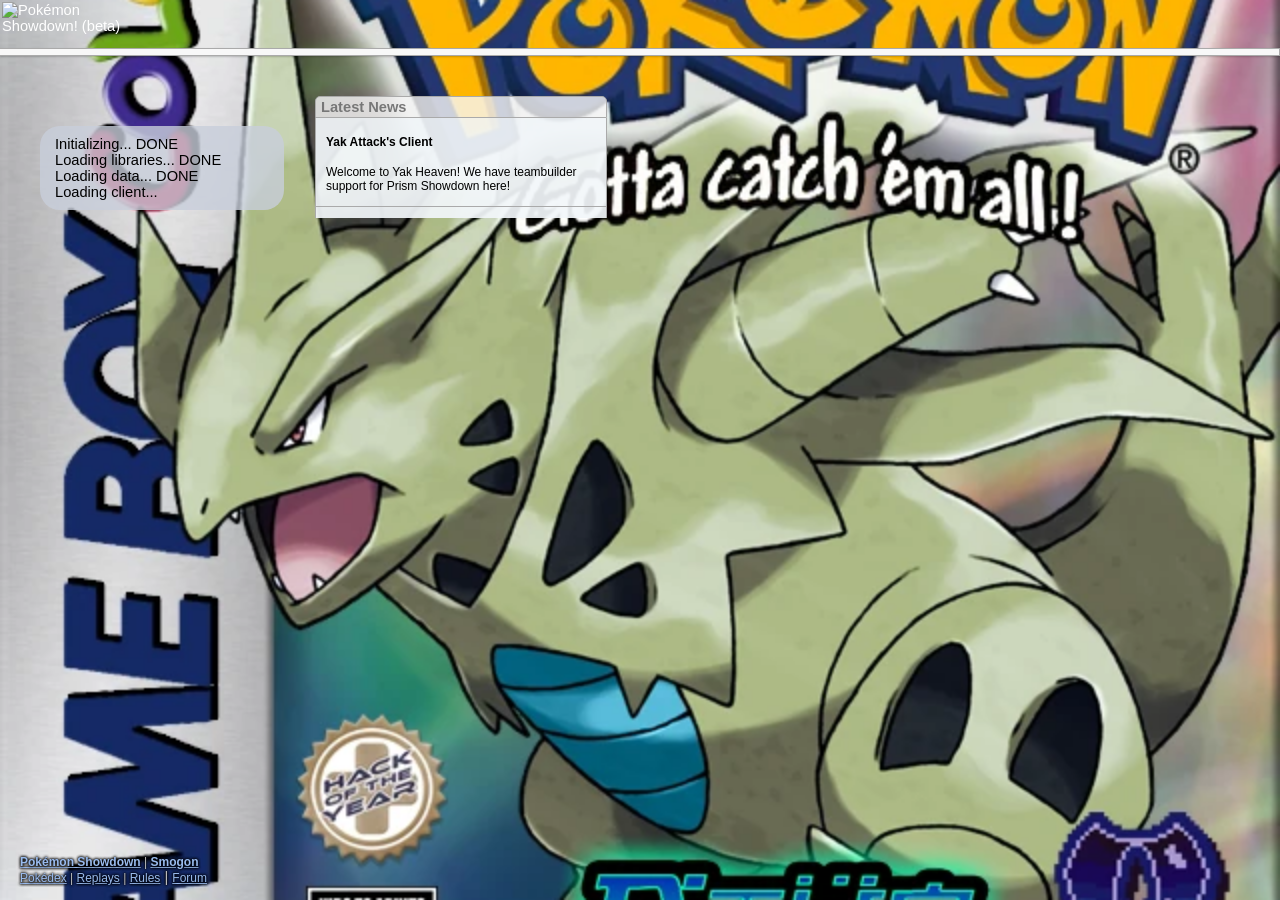
==== commit 522d6f9f: "h" ====
--- a/index.html
+++ b/index.html
@@ -3,7 +3,7 @@
 	<head>
 		<meta charset="UTF-8" />
 		<meta id="viewport" name="viewport" content="width=device-width" />
-		<title>Holiday Server/Client</title>
+		<title>Yak Heaven</title>
 		<link rel="shortcut icon" href="favicon.ico" id="dynamic-favicon" />
 		<link rel="stylesheet" href="style/battle.css" />
 		<link rel="stylesheet" href="style/client.css" />
@@ -50,7 +50,7 @@
 						<div class="pm-window news-embed">
 							<h3><button class="closebutton" tabindex="-1" aria-label="Close"><i class="fa fa-times-circle"></i></button><button class="minimizebutton" tabindex="-1" aria-label="Minimize"><i class="fa fa-minus-circle"></i></button>Latest News</h3>
 							<div class="pm-log" style="max-height:none">
-								<div class="newsentry"><h4>Yak Attack's Holiday Client</h4><p>Welcome to the holiday client! We have teambuilder support for the Halloween mod-off here!</p><strong></strong></div>
+								<div class="newsentry"><h4>Yak Attack's Client</h4><p>Welcome to Yak Heaven! We have teambuilder support for Prism Showdown here!</p><strong></strong></div>
 							</div>
 						</div>
 					</div>
